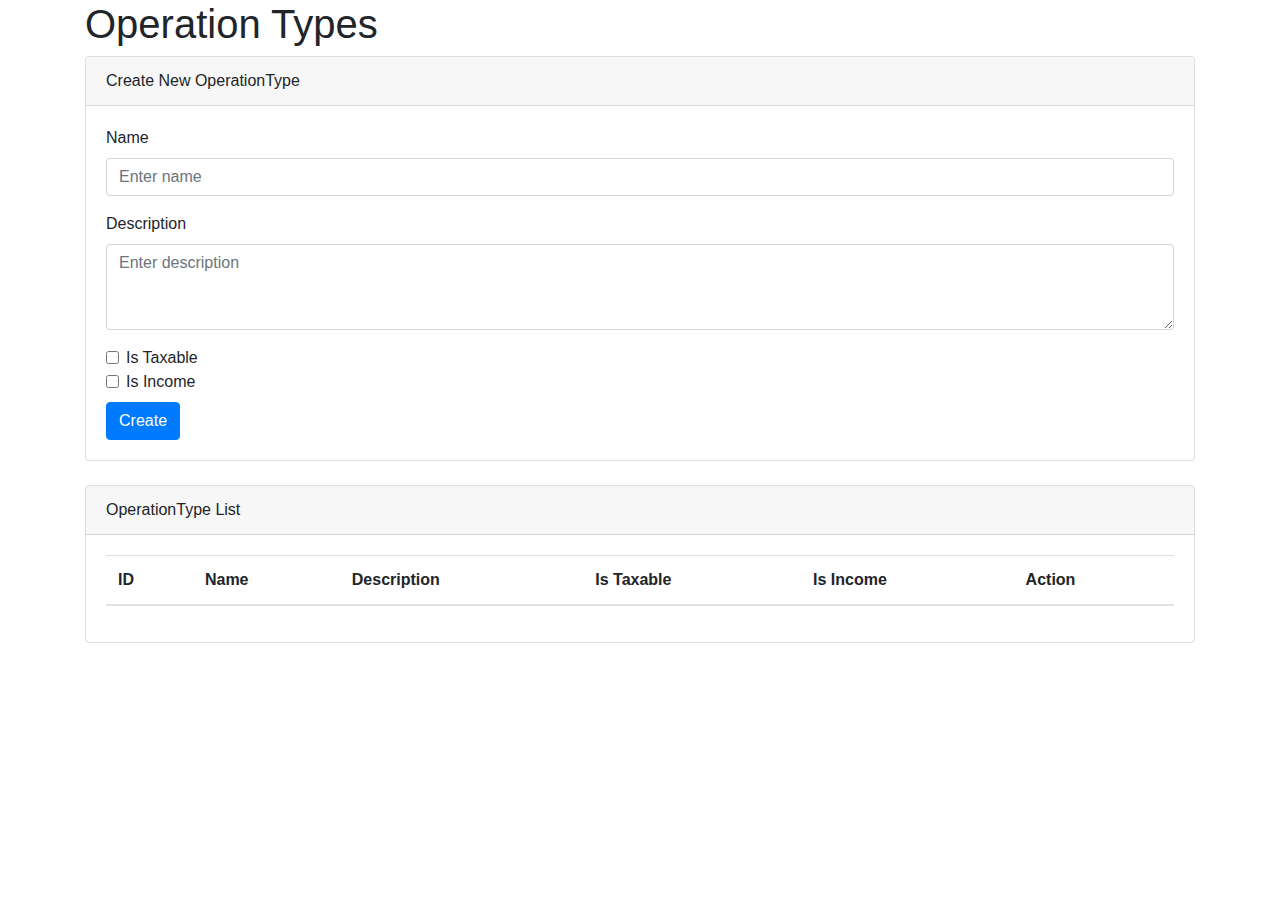
==== Frontend/Pages/OperationType/kek.html @ 81340465 "add shared project" ====
<!DOCTYPE html>
<html lang="en">
<head>
    <meta charset="UTF-8">
    <meta name="viewport" content="width=device-width, initial-scale=1.0">
    <title>CRUD Operations for OperationType</title>
    <!-- Bootstrap CSS -->
    <link href="https://stackpath.bootstrapcdn.com/bootstrap/4.5.2/css/bootstrap.min.css" rel="stylesheet">
</head>
<body>
<div class="container">
    <h1>Operation Types</h1>
    <!-- Create OperationType Form -->
    <div class="card">
        <div class="card-header">
            Create New OperationType
        </div>
        <div class="card-body">
            <form>
                <div class="form-group">
                    <label for="name">Name</label>
                    <input type="text" class="form-control" id="name" placeholder="Enter name">
                </div>
                <div class="form-group">
                    <label for="description">Description</label>
                    <textarea class="form-control" id="description" rows="3" placeholder="Enter description"></textarea>
                </div>
                <div class="form-check">
                    <input type="checkbox" class="form-check-input" id="isTaxable">
                    <label class="form-check-label" for="isTaxable">Is Taxable</label>
                </div>
                <div class="form-check">
                    <input type="checkbox" class="form-check-input" id="isIncome">
                    <label class="form-check-label" for="isIncome">Is Income</label>
                </div>
                <button type="submit" class="btn btn-primary mt-2">Create</button>
            </form>
        </div>
    </div>

    <!-- Read/Display OperationType Table -->
    <div class="card mt-4">
        <div class="card-header">
            OperationType List
        </div>
        <div class="card-body">
            <table class="table">
                <thead>
                <tr>
                    <th>ID</th>
                    <th>Name</th>
                    <th>Description</th>
                    <th>Is Taxable</th>
                    <th>Is Income</th>
                    <th>Action</th>
                </tr>
                </thead>
                <tbody>
                <!-- Data will be populated dynamically -->
                </tbody>
            </table>
        </div>
    </div>

    <!-- Update OperationType Modal -->
    <div class="modal fade" id="updateOperationTypeModal" tabindex="-1" role="dialog" aria-labelledby="updateOperationTypeModalLabel" aria-hidden="true">
        <div class="modal-dialog" role="document">
            <div class="modal-content">
                <div class="modal-header">
                    <h5 class="modal-title" id="updateOperationTypeModalLabel">Update OperationType</h5>
                    <button type="button" class="close" data-dismiss="modal" aria-label="Close">
                        <span aria-hidden="true">&times;</span>
                    </button>
                </div>
                <div class="modal-body">
                    <!-- Update form will be loaded here -->
                </div>
                <div class="modal-footer">
                    <button type="button" class="btn btn-secondary" data-dismiss="modal">Close</button>
                    <button type="button" class="btn btn-primary">Save changes</button>
                </div>
            </div>
        </div>
    </div>

    <!-- Delete OperationType Modal -->
    <div class="modal fade" id="deleteOperationTypeModal" tabindex="-1" role="dialog" aria-labelledby="deleteOperationTypeModalLabel" aria-hidden="true">
        <div class="modal-dialog" role="document">
            <div class="modal-content">
                <div class="modal-header">
                    <h5 class="modal-title" id="deleteOperationTypeModalLabel">Delete OperationType</h5>
                    <button type="button" class="close" data-dismiss="modal" aria-label="Close">
                        <span aria-hidden="true">&times;</span>
                    </button>
                </div>
                <div class="modal-body">
                    Are you sure you want to delete this OperationType?
                </div>
                <div class="modal-footer">
                    <button type="button" class="btn btn-secondary" data-dismiss="modal">Close</button>
                    <button type="button" class="btn btn-danger">Delete</button>
                </div>
            </div>
        </div>
    </div>
</div>

<!-- Bootstrap JS and jQuery -->
<script src="https://code.jquery.com/jquery-3.5.1.slim.min.js"></script>
<script src="https://cdn.jsdelivr.net/npm/@popperjs/core@2.5.4/dist/umd/popper.min.js"></script>
<script src="https://stackpath.bootstrapcdn.com/bootstrap/4.5.2/js/bootstrap.min.js"></script>
</body>
</html>
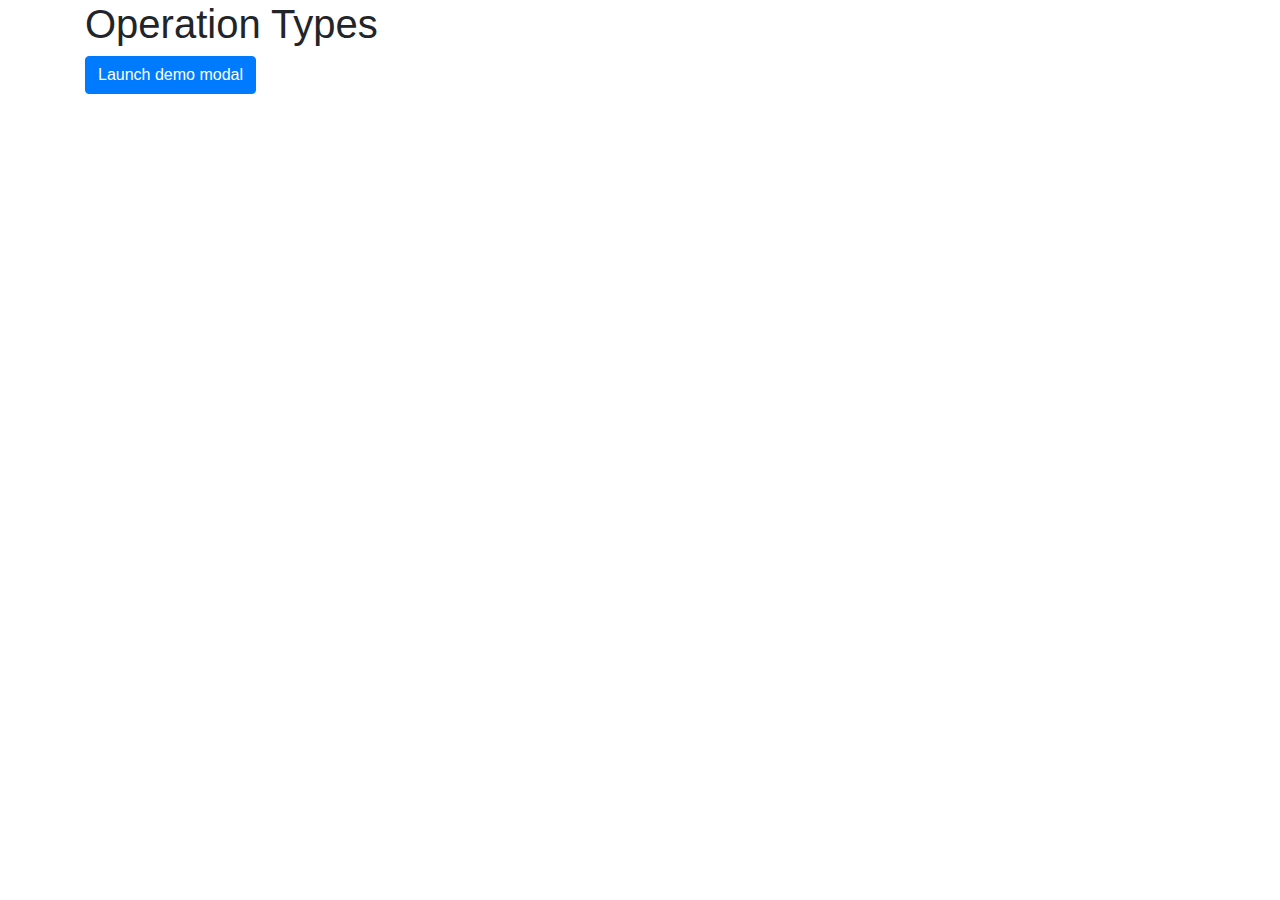
==== commit e362a719: "temp dialog modal" ====
--- a/Frontend/Pages/OperationType/kek.html
+++ b/Frontend/Pages/OperationType/kek.html
@@ -11,80 +11,82 @@
 <div class="container">
     <h1>Operation Types</h1>
     <!-- Create OperationType Form -->
-    <div class="card">
-        <div class="card-header">
-            Create New OperationType
-        </div>
-        <div class="card-body">
-            <form>
-                <div class="form-group">
-                    <label for="name">Name</label>
-                    <input type="text" class="form-control" id="name" placeholder="Enter name">
-                </div>
-                <div class="form-group">
-                    <label for="description">Description</label>
-                    <textarea class="form-control" id="description" rows="3" placeholder="Enter description"></textarea>
-                </div>
-                <div class="form-check">
-                    <input type="checkbox" class="form-check-input" id="isTaxable">
-                    <label class="form-check-label" for="isTaxable">Is Taxable</label>
-                </div>
-                <div class="form-check">
-                    <input type="checkbox" class="form-check-input" id="isIncome">
-                    <label class="form-check-label" for="isIncome">Is Income</label>
-                </div>
-                <button type="submit" class="btn btn-primary mt-2">Create</button>
-            </form>
-        </div>
-    </div>
+<!--    <div class="card">-->
+<!--        <div class="card-header">-->
+<!--            Create New OperationType-->
+<!--        </div>-->
+<!--        <div class="card-body">-->
+<!--            <form>-->
+<!--                <div class="form-group">-->
+<!--                    <label for="name">Name</label>-->
+<!--                    <input type="text" class="form-control" id="name" placeholder="Enter name">-->
+<!--                </div>-->
+<!--                <div class="form-group">-->
+<!--                    <label for="description">Description</label>-->
+<!--                    <textarea class="form-control" id="description" rows="3" placeholder="Enter description"></textarea>-->
+<!--                </div>-->
+<!--                <div class="form-check">-->
+<!--                    <input type="checkbox" class="form-check-input" id="isTaxable">-->
+<!--                    <label class="form-check-label" for="isTaxable">Is Taxable</label>-->
+<!--                </div>-->
+<!--                <div class="form-check">-->
+<!--                    <input type="checkbox" class="form-check-input" id="isIncome">-->
+<!--                    <label class="form-check-label" for="isIncome">Is Income</label>-->
+<!--                </div>-->
+<!--                <button type="submit" class="btn btn-primary mt-2">Create</button>-->
+<!--            </form>-->
+<!--        </div>-->
+<!--    </div>-->
 
-    <!-- Read/Display OperationType Table -->
-    <div class="card mt-4">
-        <div class="card-header">
-            OperationType List
-        </div>
-        <div class="card-body">
-            <table class="table">
-                <thead>
-                <tr>
-                    <th>ID</th>
-                    <th>Name</th>
-                    <th>Description</th>
-                    <th>Is Taxable</th>
-                    <th>Is Income</th>
-                    <th>Action</th>
-                </tr>
-                </thead>
-                <tbody>
-                <!-- Data will be populated dynamically -->
-                </tbody>
-            </table>
-        </div>
-    </div>
+<!--    &lt;!&ndash; Read/Display OperationType Table &ndash;&gt;-->
+<!--    <div class="card mt-4">-->
+<!--        <div class="card-header">-->
+<!--            OperationType List-->
+<!--        </div>-->
+<!--        <div class="card-body">-->
+<!--            <table class="table">-->
+<!--                <thead>-->
+<!--                <tr>-->
+<!--                    <th>ID</th>-->
+<!--                    <th>Name</th>-->
+<!--                    <th>Description</th>-->
+<!--                    <th>Is Taxable</th>-->
+<!--                    <th>Is Income</th>-->
+<!--                    <th>Action</th>-->
+<!--                </tr>-->
+<!--                </thead>-->
+<!--                <tbody>-->
+<!--                &lt;!&ndash; Data will be populated dynamically &ndash;&gt;-->
+<!--                </tbody>-->
+<!--            </table>-->
+<!--        </div>-->
+<!--    </div>-->
 
-    <!-- Update OperationType Modal -->
-    <div class="modal fade" id="updateOperationTypeModal" tabindex="-1" role="dialog" aria-labelledby="updateOperationTypeModalLabel" aria-hidden="true">
-        <div class="modal-dialog" role="document">
-            <div class="modal-content">
-                <div class="modal-header">
-                    <h5 class="modal-title" id="updateOperationTypeModalLabel">Update OperationType</h5>
-                    <button type="button" class="close" data-dismiss="modal" aria-label="Close">
-                        <span aria-hidden="true">&times;</span>
-                    </button>
-                </div>
-                <div class="modal-body">
-                    <!-- Update form will be loaded here -->
-                </div>
-                <div class="modal-footer">
-                    <button type="button" class="btn btn-secondary" data-dismiss="modal">Close</button>
-                    <button type="button" class="btn btn-primary">Save changes</button>
-                </div>
-            </div>
-        </div>
-    </div>
-
+<!--    &lt;!&ndash; Update OperationType Modal &ndash;&gt;-->
+<!--    <div class="modal fade" id="updateOperationTypeModal" tabindex="-1" role="dialog" aria-labelledby="updateOperationTypeModalLabel" aria-hidden="true">-->
+<!--        <div class="modal-dialog" role="document">-->
+<!--            <div class="modal-content">-->
+<!--                <div class="modal-header">-->
+<!--                    <h5 class="modal-title" id="updateOperationTypeModalLabel">Update OperationType</h5>-->
+<!--                    <button type="button" class="close" data-dismiss="modal" aria-label="Close">-->
+<!--                        <span aria-hidden="true">&times;</span>-->
+<!--                    </button>-->
+<!--                </div>-->
+<!--                <div class="modal-body">-->
+<!--                    &lt;!&ndash; Update form will be loaded here &ndash;&gt;-->
+<!--                </div>-->
+<!--                <div class="modal-footer">-->
+<!--                    <button type="button" class="btn btn-secondary" data-dismiss="modal">Close</button>-->
+<!--                    <button type="button" class="btn btn-primary">Save changes</button>-->
+<!--                </div>-->
+<!--            </div>-->
+<!--        </div>-->
+<!--    </div>-->
+    <button type="button" class="btn btn-primary" data-toggle="modal" data-target="#exampleModalCenter">
+        Launch demo modal
+    </button>
     <!-- Delete OperationType Modal -->
-    <div class="modal fade" id="deleteOperationTypeModal" tabindex="-1" role="dialog" aria-labelledby="deleteOperationTypeModalLabel" aria-hidden="true">
+    <div class="modal fade" id="deleteOperationTypeModal" tabindex="-1" role="dialog" aria-labelledby="deleteOperationTypeModalLabel" aria-hidden="false">
         <div class="modal-dialog" role="document">
             <div class="modal-content">
                 <div class="modal-header">
